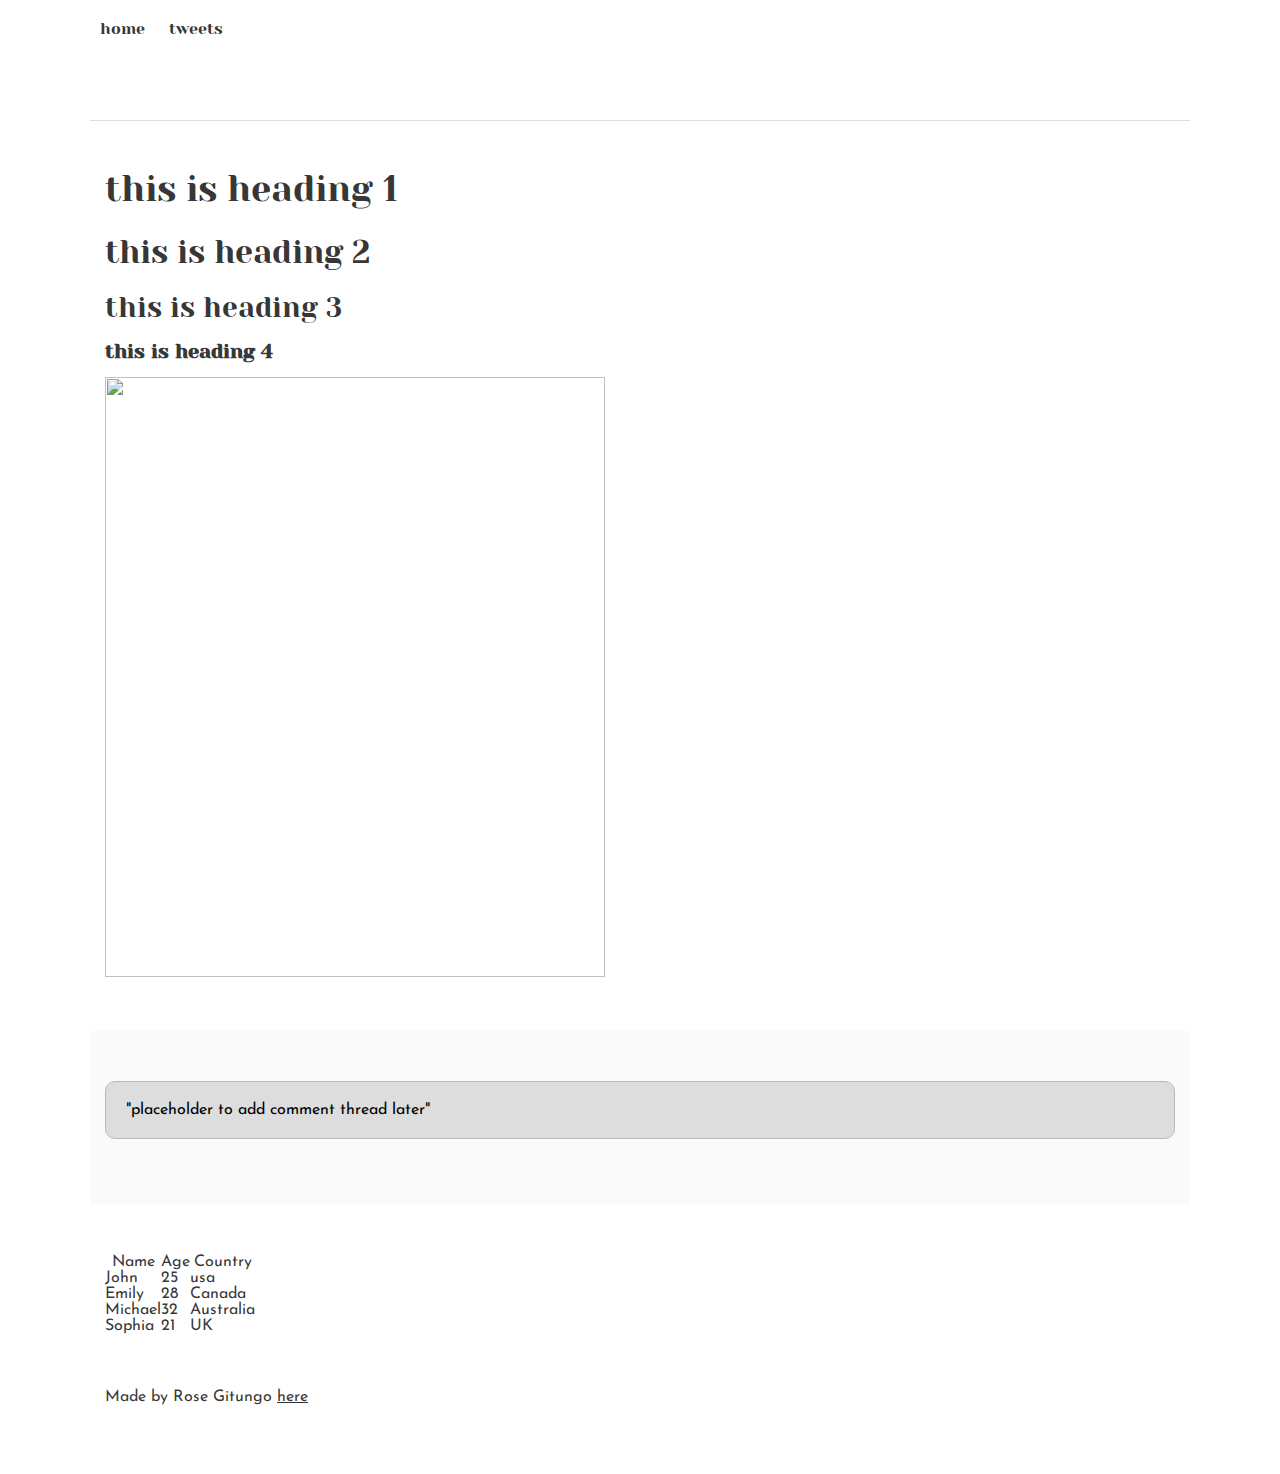
==== css_basic/index.html @ 959620e7 "some early styling" ====
<!DOCTYPE html>
<html lang ="en-us">
    <head>
        <meta charset="utf-8"/>
        <title>PRINCESS</title>
        <link href="base.css" rel="stylesheet">
        <link href="styles.css" rel="stylesheet">
    </head>
    <body>
        <header>
            <ul>
                <li><a href="/home/rose/alx_html_css/html_basic/index.html">home</a></li> 
                <li><a href="/home/rose/alx_html_css/html_basic/tweets.html">tweets</a></li> 
            </ul>
        </header>


        <main>
        <article>
            <h1>
                <p>this is heading 1</p>
            </h1>
            <h2>
                <p> this is heading 2</p>
            </h2>
           <h3>
            <p>this is heading 3</p>
           </h3>
           <h4>
            <p>this is heading 4</p>
           </h4>

           <a href ="https://www.w3schools.com/html/html_tables.asp">
            <img src ="https://images.pexels.com/photos/992734/pexels-photo-992734.jpeg?cs=srgb&dl=pexels-brett-sayles-992734.jpg&fm=jpg" width="500" height="600">
           </a>
          
        </article>
        <aside>
            <p>
                "placeholder  to add comment thread later"
            </p>
        </aside>
        <article>
       <table>
        <thead>
        <th>Name</th>
        <th>Age</th>
        <th>Country</th>
        </thead>
        
        <tbody>
            <tr>
                <td>John</td>
                <td>25</td> 
                <td>usa</td>
            </tr>
            <tr>
                <td>Emily</td>
                <td>28</td>
                <td>Canada</td>
            </tr>
            <tr>
                <td>Michael</td>
                <td>32</td>
                <td>Australia</td>
            </tr>
            <tr>
                <td>Sophia</td>
                <td>21</td>
                <td>UK</td>
            </tr>
        </tbody>
       </table>
        </article>
       </main>


       <footer><p>Made by Rose Gitungo   <a href="https://github.com/Rose-gitungo/alx_html_css" target="_blank">here</a></p></footer>
    
    </body>
</html>
---- css_basic/base.css ----
/* Importing webfonts */
/* (If you're learning CSS, you should disregard that) */

@import url(https://fonts.googleapis.com/css?family=Yeseva+One);
@import url(https://fonts.googleapis.com/css?family=Josefin+Sans:400,700,700italic,400italic);


/* CSS reset rules */

html, body {
	height: 100%;
	min-height: 100%;
}
html, body, div, span, applet, object, iframe,
h1, h2, h3, h4, h5, h6, p, blockquote, pre,
a, abbr, acronym, address, big, cite, code,
del, dfn, img, ins, kbd, q, s, samp,
small, strike, sub, sup, tt, var,
b, u, i, center,
dl, dt, dd,
fieldset, form, label, legend,
table, caption, tbody, tfoot, thead, tr, th, td,
article, aside, canvas, details, embed, 
figure, figcaption, footer, header, hgroup, 
menu, nav, output, ruby, section, summary,
time, mark, audio, video {
	margin: 0;
	padding: 0;
	border: 0;
	font-size: 100%;
	font: inherit;
	vertical-align: baseline;
}
/* HTML5 display-role reset for older browsers */
article, aside, details, figcaption, figure, 
footer, header, hgroup, menu, nav, section {
	display: block;
}
body {
	line-height: 1;
}
blockquote, q {
	quotes: none;
}
blockquote:before, blockquote:after,
q:before, q:after {
	content: '';
	content: none;
}
table {
	border-collapse: collapse;
	border-spacing: 0;
}


/* Fonts and colors */

body {
	font-family: 'Josefin Sans', serif;
	color: rgba(0, 0, 0, 0.8);
}
h1, h2, h3, h4, h5, h6, header {
	font-family: 'Yeseva One', sans-serif;
}
article {
}
header {
	border-bottom: 1px solid rgb(221,221,221);
	transition: border-bottom-color 1s ease;
}
header a {
	color: rgba(0, 0, 0, 0.8);
}
aside {
	background: #FAFAFA;
}
aside p {
	border: 1px solid #bbb;
	background: #ddd;
	color: black;
}
footer a {
	color: rgba(0, 0, 0, 0.8);
}
a {
	color: #F80002;
}


/* Positioning and margins */

@media (min-width: 1100px) {
	body {
		width: 1100px;
		margin: 0 auto;
	}
}

article {
	padding: 50px 15px;
}
article > *:first-child {
	margin-top: 0;
}
aside {
	padding: 50px 15px;
}
header .right {
	float: right;
	margin: 0 10px 15px;
}


/* Header */
header {
	padding: 20px 0;
	height: 80px;
}
header ul {
	list-style: none;
	margin: 0;
	padding: 0;
}
header li {
	display: inline;
	vertical-align:middle;
}
header li:first-child {
	margin: 0;
}
header li a {
	margin: 0 10px;
}
header li.logo {
	font-size: 36px;
}
header a {
	text-decoration: none;
}


/* Aside */

aside p {
	border-radius: 10px;
	padding: 20px 20px;
}


/* Footer */

footer {
	padding: 5px 15px;
	height: 80px;
}


/* Text styles and margins */

p {
	margin-bottom: 15px;
}
h1 {
	font-size: 36px;
	margin: 40px 0 20px;
}
h2 {
	font-size: 32px;
	margin: 30px 0 15px;
}
h3 {
	font-size: 28px;
	margin: 25px 0 10px;
}
h4 {
	font-size: 20px;
	font-weight: bold;
	margin: 20px 0 10px;
}
h5 {
	font-size: 18px;
	font-weight: bold;
	margin: 15px 0 10px;
}
h6 {
	font-weight: bold;
	margin: 5px 0;
}

@media (max-width: 800px) {
  body.works_on_smartphone {
  	display: block;
  }
  body.works_on_smartphone main {
  	display: block;
  }
  header .right {
  	float: none;
  }
}
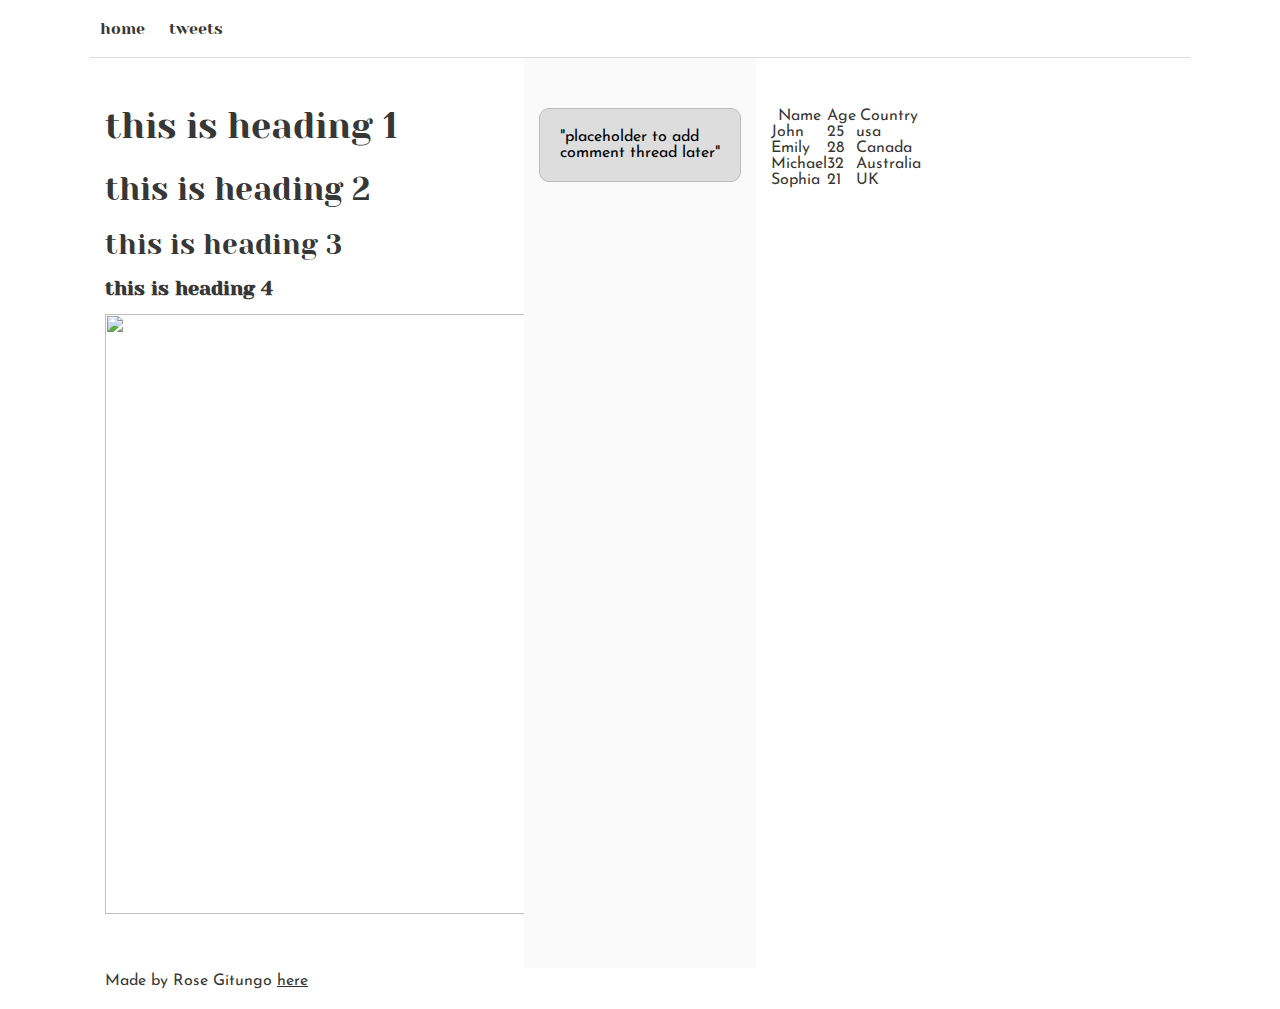
==== commit 45cd4947: "responsive web design" ====
--- a/css_basic/index.html
+++ b/css_basic/index.html
@@ -1,12 +1,15 @@
 <!DOCTYPE html>
 <html lang ="en-us">
+
+<meta name="viewport" content="width=device-width, initial-scale=1.0">
+
     <head>
         <meta charset="utf-8"/>
         <title>PRINCESS</title>
         <link href="base.css" rel="stylesheet">
         <link href="styles.css" rel="stylesheet">
     </head>
-    <body>
+    <body class ="works_on_smartphone">
         <header>
             <ul>
                 <li><a href="/home/rose/alx_html_css/html_basic/index.html">home</a></li> 
--- a/css_basic/styles.css
+++ b/css_basic/styles.css
@@ -0,0 +1,19 @@
+main{
+    display:flex;
+    flex-direction: row;
+    flex: auto;
+}
+
+body{
+    display:flex;
+    flex-direction: column;
+
+}
+article{
+    flex: 2;  
+    overflow-y:auto ;                                                                                                                                                                                                                                                                                                                                                                                                                                                                                                                                                                                                                                                                                                                                                                                                                                                              
+}
+aside{
+    flex:1;
+    overflow-y: auto;
+}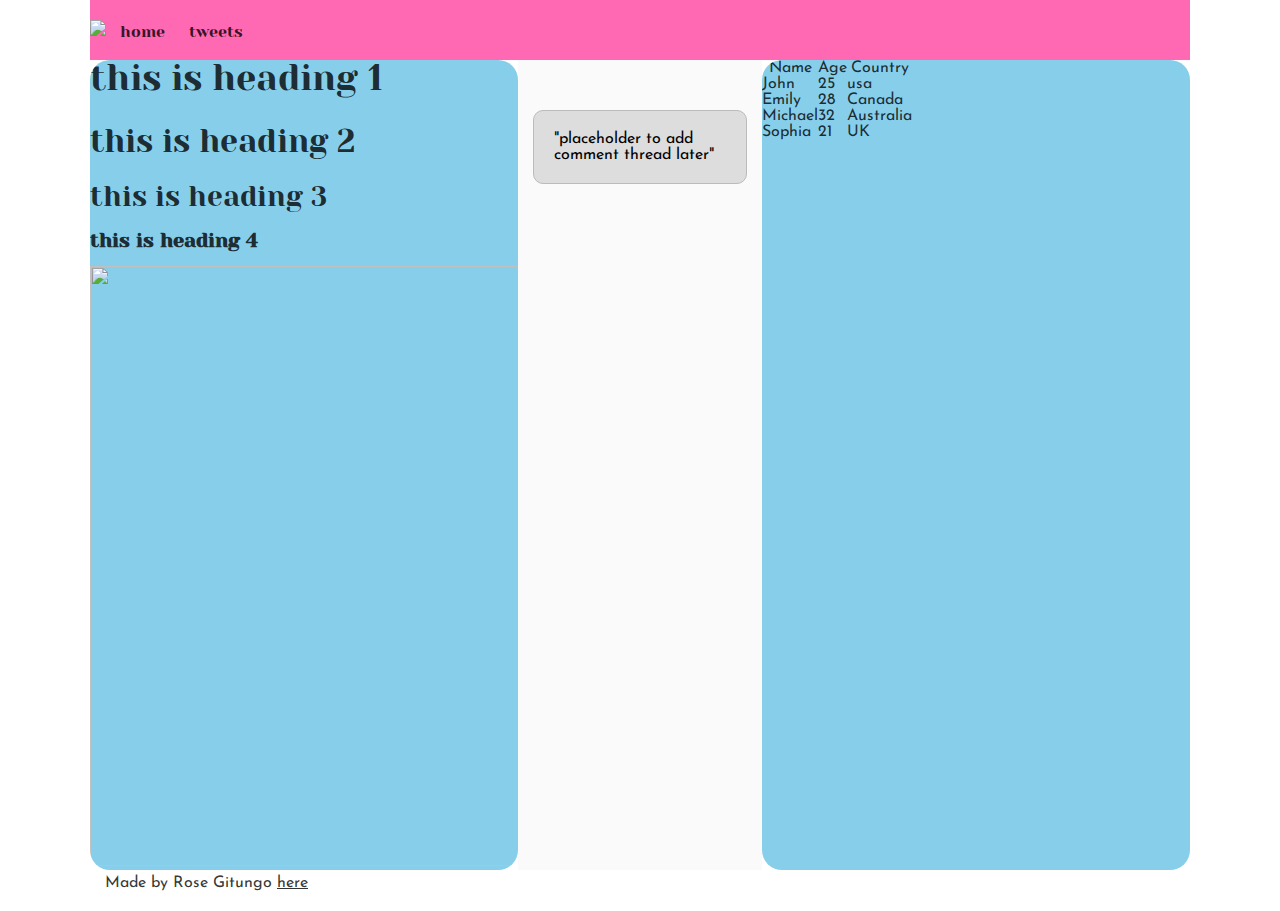
==== commit 1ab165cc: "some more styling" ====
--- a/css_basic/index.html
+++ b/css_basic/index.html
@@ -11,7 +11,9 @@
     </head>
     <body class ="works_on_smartphone">
         <header>
+            
             <ul>
+                <img src="♕♤" class ="logo" >
                 <li><a href="/home/rose/alx_html_css/html_basic/index.html">home</a></li> 
                 <li><a href="/home/rose/alx_html_css/html_basic/tweets.html">tweets</a></li> 
             </ul>
--- a/css_basic/styles.css
+++ b/css_basic/styles.css
@@ -8,12 +8,25 @@
     display:flex;
     flex-direction: column;
 
+
 }
 article{
     flex: 2;  
-    overflow-y:auto ;                                                                                                                                                                                                                                                                                                                                                                                                                                                                                                                                                                                                                                                                                                                                                                                                                                                              
+    overflow-y:auto ;  
+    background-color: skyblue;    
+    border-radius: 20px;
+    padding: 0%;                                                                                                                                                                                                                                                                                                                                                                                                                                                                                                                                                                                                                                                                                                                                                                                                                                                        
 }
 aside{
     flex:1;
     overflow-y: auto;
+}
+header{
+    border: 2px;
+    background-color: hotpink
+}
+footer{
+    
+    text-emphasis-color: white;
+    
 }